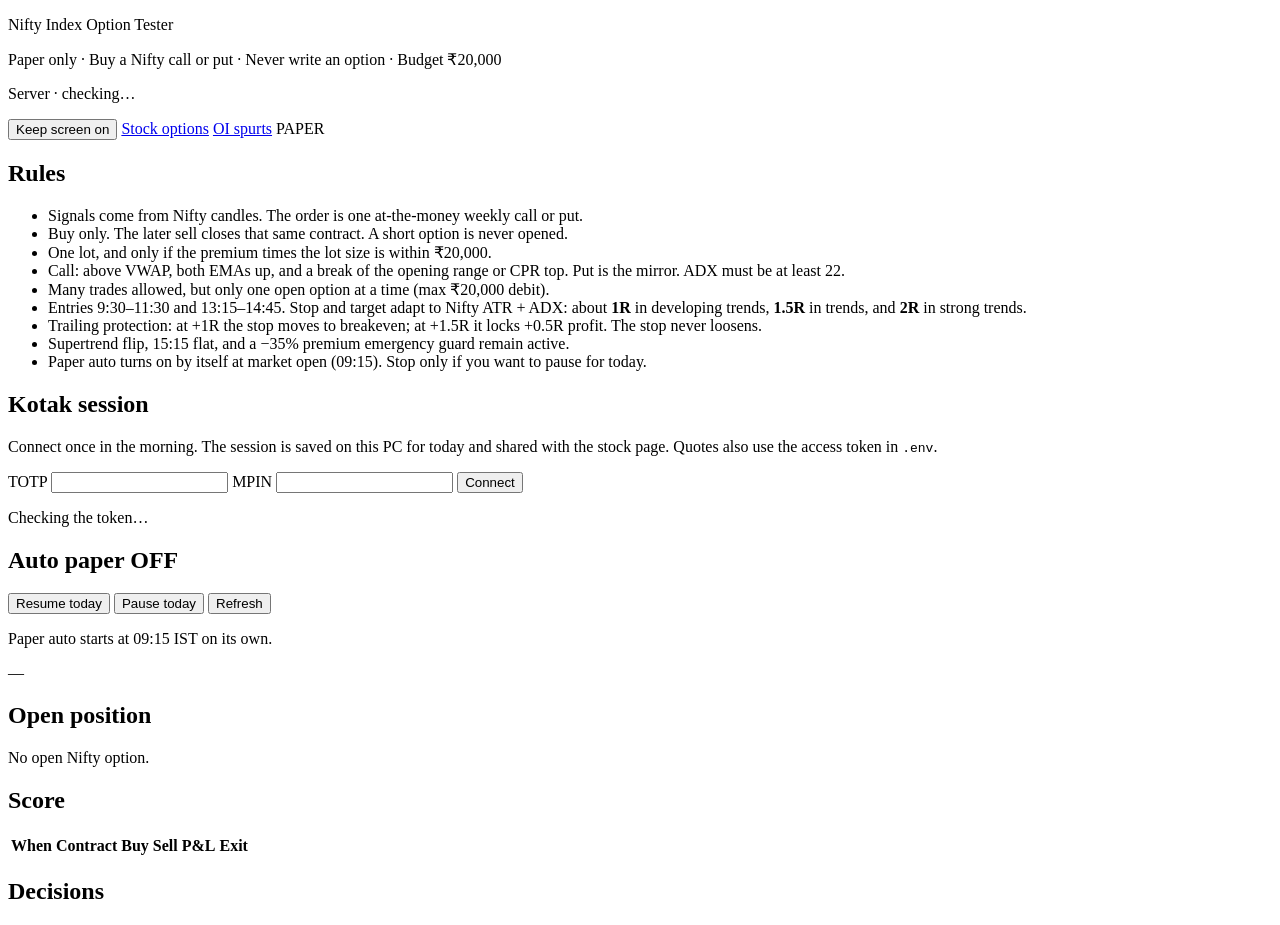
==== index_tester/static/index.html @ 47bef730 "initial commit" ====
<!DOCTYPE html>
<html lang="en">
<head>
  <meta charset="UTF-8" />
  <meta name="viewport" content="width=device-width, initial-scale=1, viewport-fit=cover" />
  <meta name="mobile-web-app-capable" content="yes" />
  <meta name="apple-mobile-web-app-capable" content="yes" />
  <meta name="apple-mobile-web-app-status-bar-style" content="black-translucent" />
  <meta name="theme-color" content="#10151c" />
  <title>Nifty Index Option Tester</title>
  <script>
    window.NIFTY_ROOT = location.pathname.indexOf("/nifty") === 0 ? "/nifty" : "";
    var css = document.createElement("link");
    css.rel = "stylesheet";
    css.href = window.NIFTY_ROOT + "/static/styles.css";
    document.head.appendChild(css);
  </script>
</head>
<body>
  <header class="top">
    <div>
      <p class="brand">Nifty Index Option Tester</p>
      <p class="sub">Paper only · Buy a Nifty call or put · Never write an option · Budget ₹20,000</p>
      <p id="aliveLine" class="alive">Server · checking…</p>
    </div>
    <div class="top-actions">
      <button id="wakeBtn" class="wake-btn" type="button">Keep screen on</button>
      <a class="nav-link" href="/">Stock options</a>
      <a class="nav-link" href="/oi-spurts/">OI spurts</a>
      <span class="badge">PAPER</span>
    </div>
  </header>

  <main class="wrap">
    <section class="card">
      <h2>Rules</h2>
      <ul class="rules">
        <li>Signals come from Nifty candles. The order is one at-the-money weekly call or put.</li>
        <li>Buy only. The later sell closes that same contract. A short option is never opened.</li>
        <li>One lot, and only if the premium times the lot size is within ₹20,000.</li>
        <li>Call: above VWAP, both EMAs up, and a break of the opening range or CPR top. Put is the mirror. ADX must be at least 22.</li>
        <li>Many trades allowed, but only one open option at a time (max ₹20,000 debit).</li>
        <li>Entries 9:30–11:30 and 13:15–14:45. Stop and target adapt to Nifty ATR + ADX: about <strong>1R</strong> in developing trends, <strong>1.5R</strong> in trends, and <strong>2R</strong> in strong trends.</li>
        <li>Trailing protection: at +1R the stop moves to breakeven; at +1.5R it locks +0.5R profit. The stop never loosens.</li>
        <li>Supertrend flip, 15:15 flat, and a −35% premium emergency guard remain active.</li>
        <li>Paper auto turns on by itself at market open (09:15). Stop only if you want to pause for today.</li>
      </ul>
    </section>

    <section class="card">
      <h2>Kotak session</h2>
      <p class="hint">Connect once in the morning. The session is saved on this PC for today and shared with the stock page. Quotes also use the access token in <code>.env</code>.</p>
      <div class="row">
        <label>TOTP <input id="totp" inputmode="numeric" autocomplete="one-time-code" /></label>
        <label>MPIN <input id="mpin" type="password" inputmode="numeric" autocomplete="off" /></label>
        <button id="connectBtn" class="primary" type="button">Connect</button>
      </div>
      <p id="neoLine" class="status">Checking the token…</p>
    </section>

    <section class="card">
      <div class="section-head">
        <h2>Auto paper <span id="autoBadge" class="auto-badge off">OFF</span></h2>
        <div class="row">
          <button id="startBtn" class="primary" type="button">Resume today</button>
          <button id="stopBtn" class="danger" type="button">Pause today</button>
          <button id="refreshBtn" type="button">Refresh</button>
        </div>
      </div>
      <p id="runLine" class="status">Paper auto starts at 09:15 IST on its own.</p>
      <p id="reasonLine" class="reason">—</p>
      <div id="biasGrid" class="grid"></div>
    </section>

    <section class="card">
      <h2>Open position</h2>
      <div id="position">No open Nifty option.</div>
    </section>

    <section class="card">
      <h2>Score</h2>
      <div id="score" class="grid"></div>
      <div class="table-wrap">
        <table>
          <thead>
            <tr>
              <th>When</th>
              <th>Contract</th>
              <th>Buy</th>
              <th>Sell</th>
              <th>P&amp;L</th>
              <th>Exit</th>
            </tr>
          </thead>
          <tbody id="trades"></tbody>
        </table>
      </div>
    </section>

    <section class="card">
      <h2>Decisions</h2>
      <ul id="signals" class="signals"></ul>
    </section>
  </main>
  <script>
    var script = document.createElement("script");
    script.src = window.NIFTY_ROOT + "/static/app.js";
    document.body.appendChild(script);
  </script>
</body>
</html>
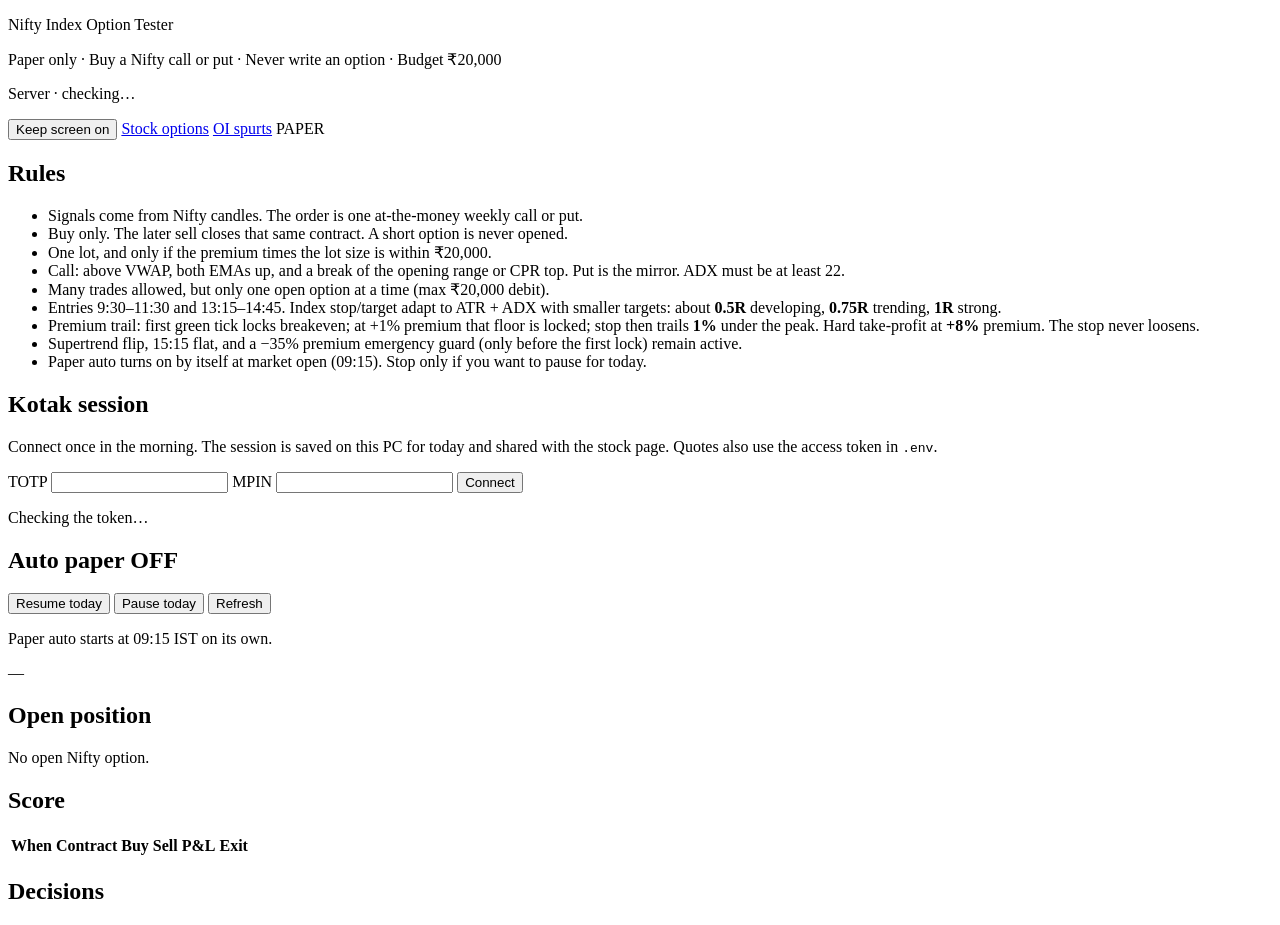
==== commit ec3b7697: "index changes" ====
--- a/index_tester/static/index.html
+++ b/index_tester/static/index.html
@@ -40,9 +40,9 @@
         <li>One lot, and only if the premium times the lot size is within ₹20,000.</li>
         <li>Call: above VWAP, both EMAs up, and a break of the opening range or CPR top. Put is the mirror. ADX must be at least 22.</li>
         <li>Many trades allowed, but only one open option at a time (max ₹20,000 debit).</li>
-        <li>Entries 9:30–11:30 and 13:15–14:45. Stop and target adapt to Nifty ATR + ADX: about <strong>1R</strong> in developing trends, <strong>1.5R</strong> in trends, and <strong>2R</strong> in strong trends.</li>
-        <li>Trailing protection: at +1R the stop moves to breakeven; at +1.5R it locks +0.5R profit. The stop never loosens.</li>
-        <li>Supertrend flip, 15:15 flat, and a −35% premium emergency guard remain active.</li>
+        <li>Entries 9:30–11:30 and 13:15–14:45. Index stop/target adapt to ATR + ADX with smaller targets: about <strong>0.5R</strong> developing, <strong>0.75R</strong> trending, <strong>1R</strong> strong.</li>
+        <li>Premium trail: first green tick locks breakeven; at +1% premium that floor is locked; stop then trails <strong>1%</strong> under the peak. Hard take-profit at <strong>+8%</strong> premium. The stop never loosens.</li>
+        <li>Supertrend flip, 15:15 flat, and a −35% premium emergency guard (only before the first lock) remain active.</li>
         <li>Paper auto turns on by itself at market open (09:15). Stop only if you want to pause for today.</li>
       </ul>
     </section>
